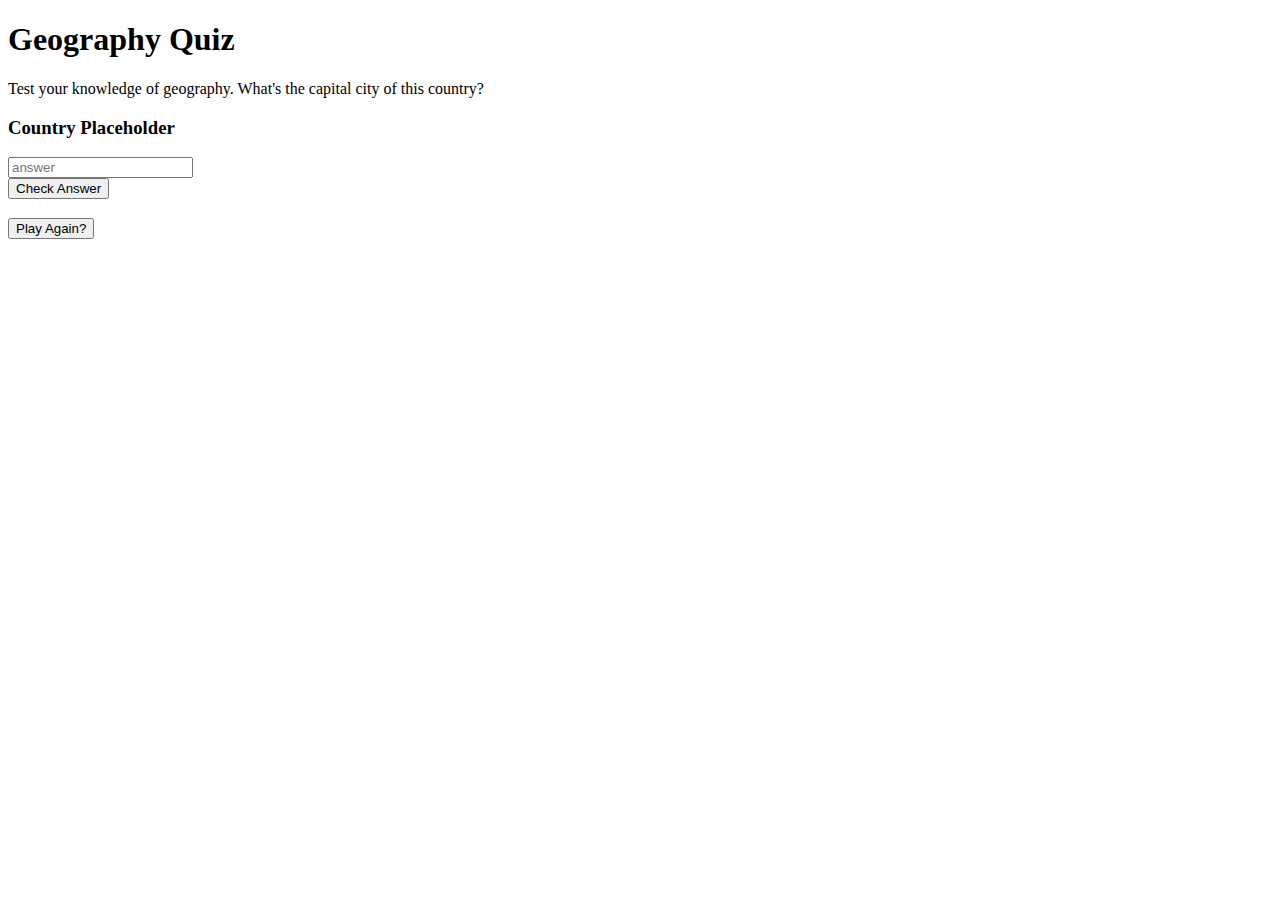
==== CapitalGuess/index.html @ e2dee53f "Capitals with persistent ${result} issue" ====
<!DOCTYPE html>
<html>

<head>
    <title>Capital City Guessing Game</title>
    <meta charset="utf-8">
   
    <meta name="viewport" content="width=device-width, initial-scale=1, shrink-to-fit=no">
    <link rel="stylesheet" href="https://stackpath.bootstrapcdn.com/bootstrap/4.2.1/css/bootstrap.min.css" integrity="sha384-GJzZqFGwb1QTTN6wy59ffF1BuGJpLSa9DkKMp0DgiMDm4iYMj70gZWKYbI706tWS" crossorigin="anonymous">    <script href="countries.js"></script>
   
    <script src="countries.js"></script>
    <script async defer src="game.js"></script>

</head>

<body>
<div class="content m-4 center-block">
    <h1>Geography Quiz</h1>

    <p>Test your knowledge of geography. What's the capital city of this country?</p>

    <h3 id="random-country">Country Placeholder</h3>

    <div class="input-group mb-3">
        <input type="text" id="user-answer" class="form-control" placeholder="answer" aria-label="answer" aria-description="submit-answer">
        <div class="input-group-append">
            <button class="btn btn-outline-secondary" type="button" id="submit-answer">Check Answer</button>
        </div>
    </div>

    <h3 id="result"></h3>

    <!-- TODO add a Play Again button to select a new random country, 
        clear the user answer and result, so the user can have another turn.  -->
    <div class ="play-again">
        <button class="btn btn-outline-secondary" type="button" id="replay">Play Again?</button>
    </div>
        
</div>
</body>

</html>
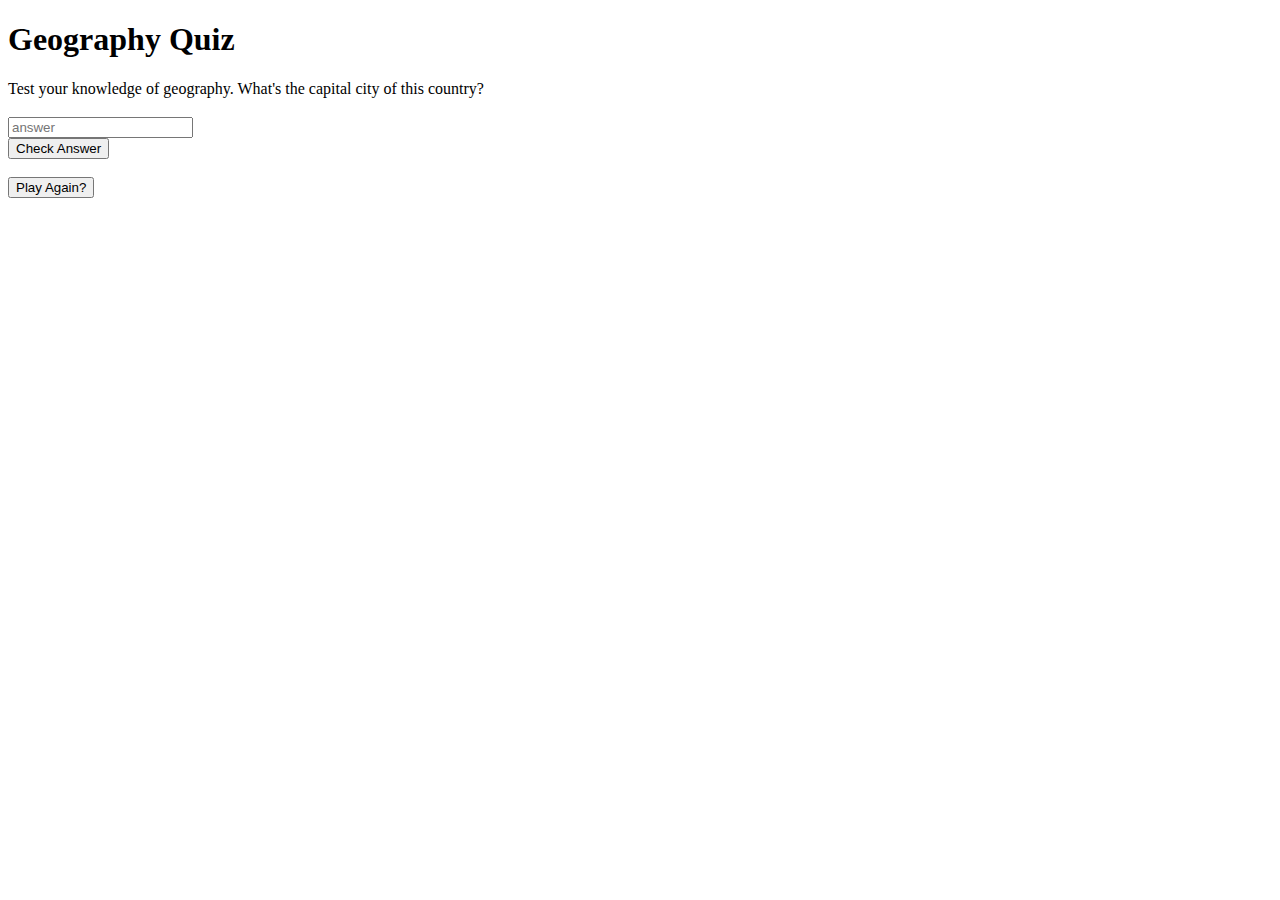
==== commit 1fd45cd3: "Index updates" ====
--- a/CapitalGuess/index.html
+++ b/CapitalGuess/index.html
@@ -19,7 +19,7 @@
 
     <p>Test your knowledge of geography. What's the capital city of this country?</p>
 
-    <h3 id="random-country">Country Placeholder</h3>
+    <h3 id="random-country"></h3>
 
     <div class="input-group mb-3">
         <input type="text" id="user-answer" class="form-control" placeholder="answer" aria-label="answer" aria-description="submit-answer">
